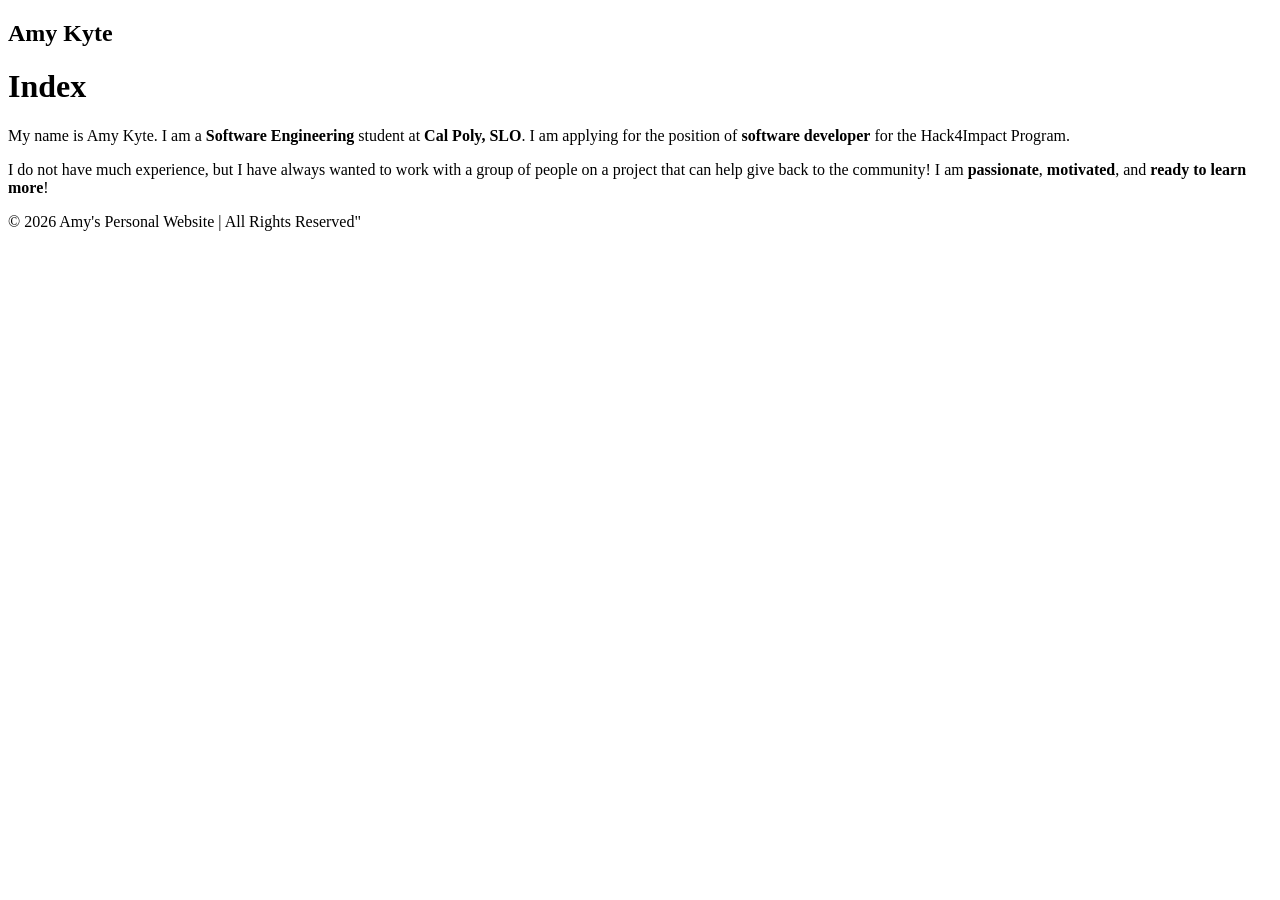
==== index.html @ 07a17f52 "feat: change heading attribute and text in index.html" ====
<!DOCTYPE html>
<html>
  <head>
    <title>
        Amy's Personal Website
    </title>
  </head>
  <body>
    <div class="navbar">
        <nav>
            <div class="logo">
                <h1>Amy Kyte</h1>
            </div>
        </nav>
    </div>
      <main>
        <div class="page-title">
            <h1>Index</h1>
        </div>
        <div class ="about">
            <div class="about-image"></div>
            <div class="about-text">
                <p>My name is Amy Kyte. I am a <strong>Software Engineering</strong> student at <strong>Cal Poly, SLO</strong>. I am applying for the position of <strong>software developer</strong> for the Hack4Impact Program.</p>
                <p>I do not have much experience, but I have always wanted to work with a group of people on a project that can help give back to the community! I am <strong>passionate</strong>, <strong>motivated</strong>, and <strong>ready to learn more</strong>!</p>
            </div>   
        </div>
      </main>
      <div class="footer">
        <footer>
        © 2026 Amy's Personal Website | All Rights Reserved"
        </footer>
      </div>
  </body>
</html>
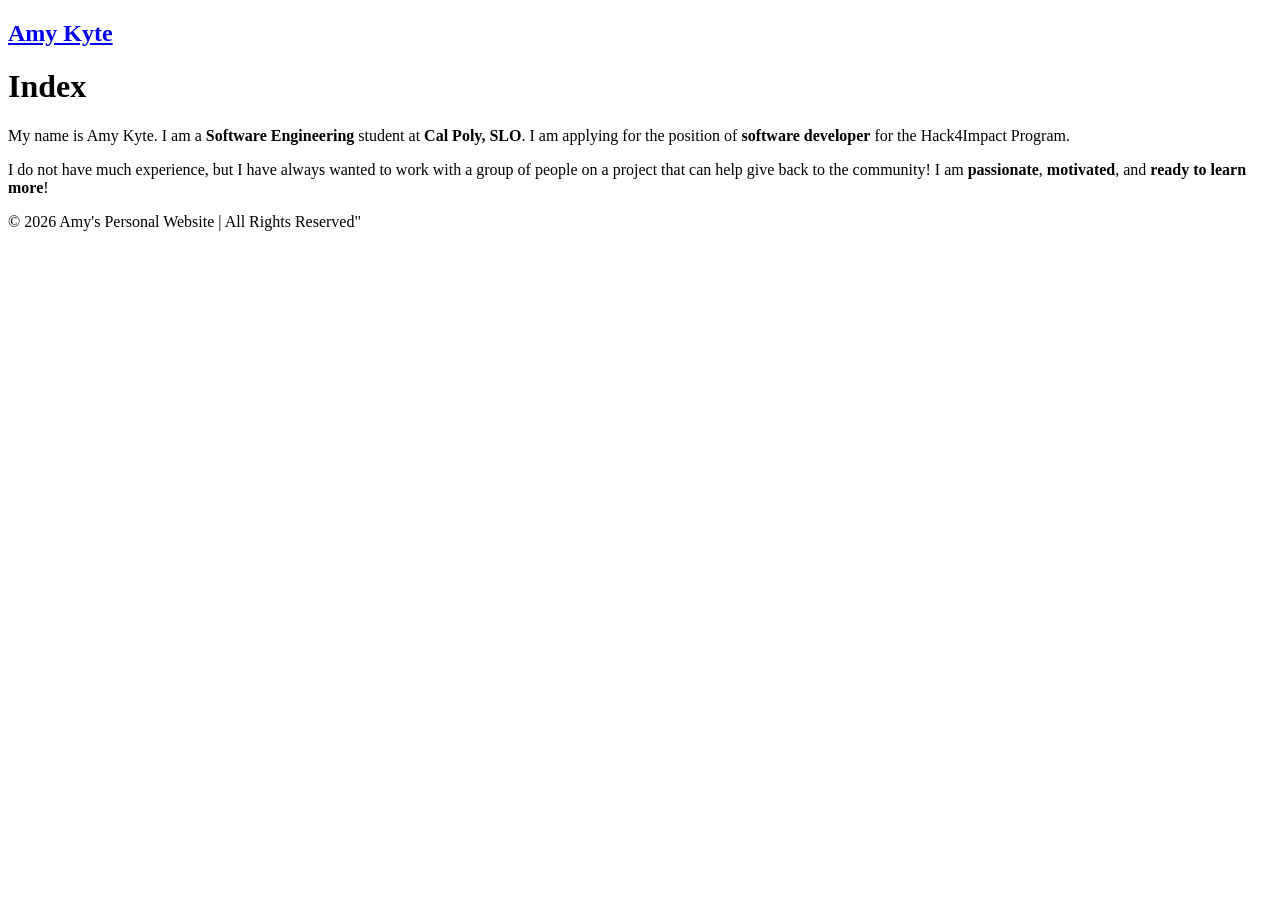
==== commit a2462faf: "feat: add anchor tag to index.html" ====
--- a/index.html
+++ b/index.html
@@ -6,29 +6,23 @@
     </title>
   </head>
   <body>
-    <div class="navbar">
-        <nav>
-            <div class="logo">
-                <h1>Amy Kyte</h1>
+    <nav class="navbar">
+        <h1 class="logo">
+            <a href="index.html">Amy Kyte</a>
+        </h1>
+    </nav>
+      <main>
+        <h1 class="page-title">Index</h1>
+            <div class ="about">
+                <div class="about-image"></div>
+                <div class="about-text">
+                    <p>My name is Amy Kyte. I am a <strong>Software Engineering</strong> student at <strong>Cal Poly, SLO</strong>. I am applying for the position of <strong>software developer</strong> for the Hack4Impact Program.</p>
+                    <p>I do not have much experience, but I have always wanted to work with a group of people on a project that can help give back to the community! I am <strong>passionate</strong>, <strong>motivated</strong>, and <strong>ready to learn more</strong>!</p>
+                </div>   
             </div>
-        </nav>
-    </div>
-      <main>
-        <div class="page-title">
-            <h1>Index</h1>
-        </div>
-        <div class ="about">
-            <div class="about-image"></div>
-            <div class="about-text">
-                <p>My name is Amy Kyte. I am a <strong>Software Engineering</strong> student at <strong>Cal Poly, SLO</strong>. I am applying for the position of <strong>software developer</strong> for the Hack4Impact Program.</p>
-                <p>I do not have much experience, but I have always wanted to work with a group of people on a project that can help give back to the community! I am <strong>passionate</strong>, <strong>motivated</strong>, and <strong>ready to learn more</strong>!</p>
-            </div>   
-        </div>
       </main>
-      <div class="footer">
-        <footer>
+        <footer class="footer">
         © 2026 Amy's Personal Website | All Rights Reserved"
         </footer>
-      </div>
   </body>
 </html>
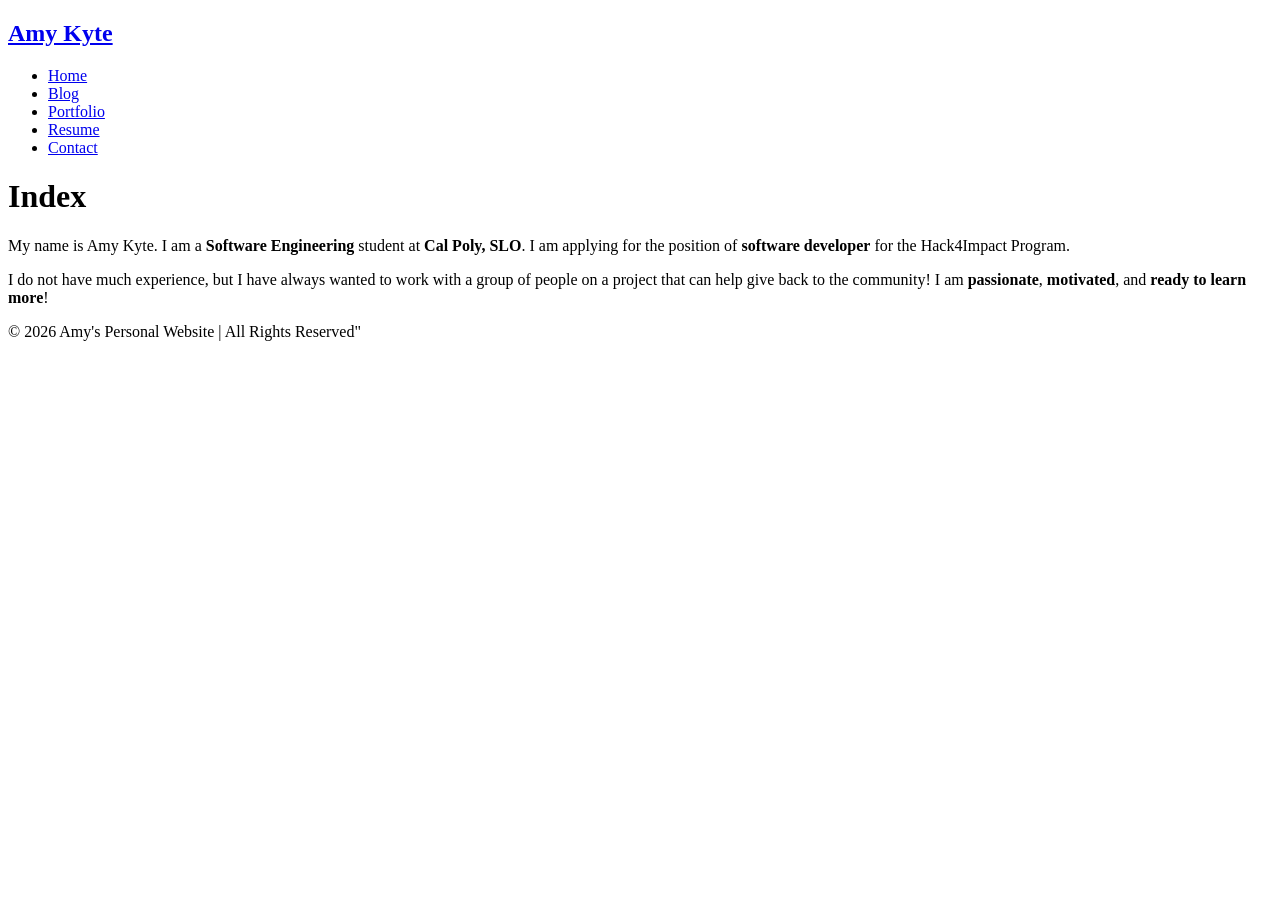
==== commit 3a204803: "feat: add linked list to navbar in index.html" ====
--- a/index.html
+++ b/index.html
@@ -10,6 +10,13 @@
         <h1 class="logo">
             <a href="index.html">Amy Kyte</a>
         </h1>
+        <ul class="nav-list">
+            <li><a href="index.html">Home</a></li>
+            <li><a href="blog.html">Blog</a></li>
+            <li><a href="portfolio.html">Portfolio</a></li>
+            <li><a href="resume.html">Resume</a></li>
+            <li><a href="contact.html">Contact</a></li>
+        </ul>
     </nav>
       <main>
         <h1 class="page-title">Index</h1>
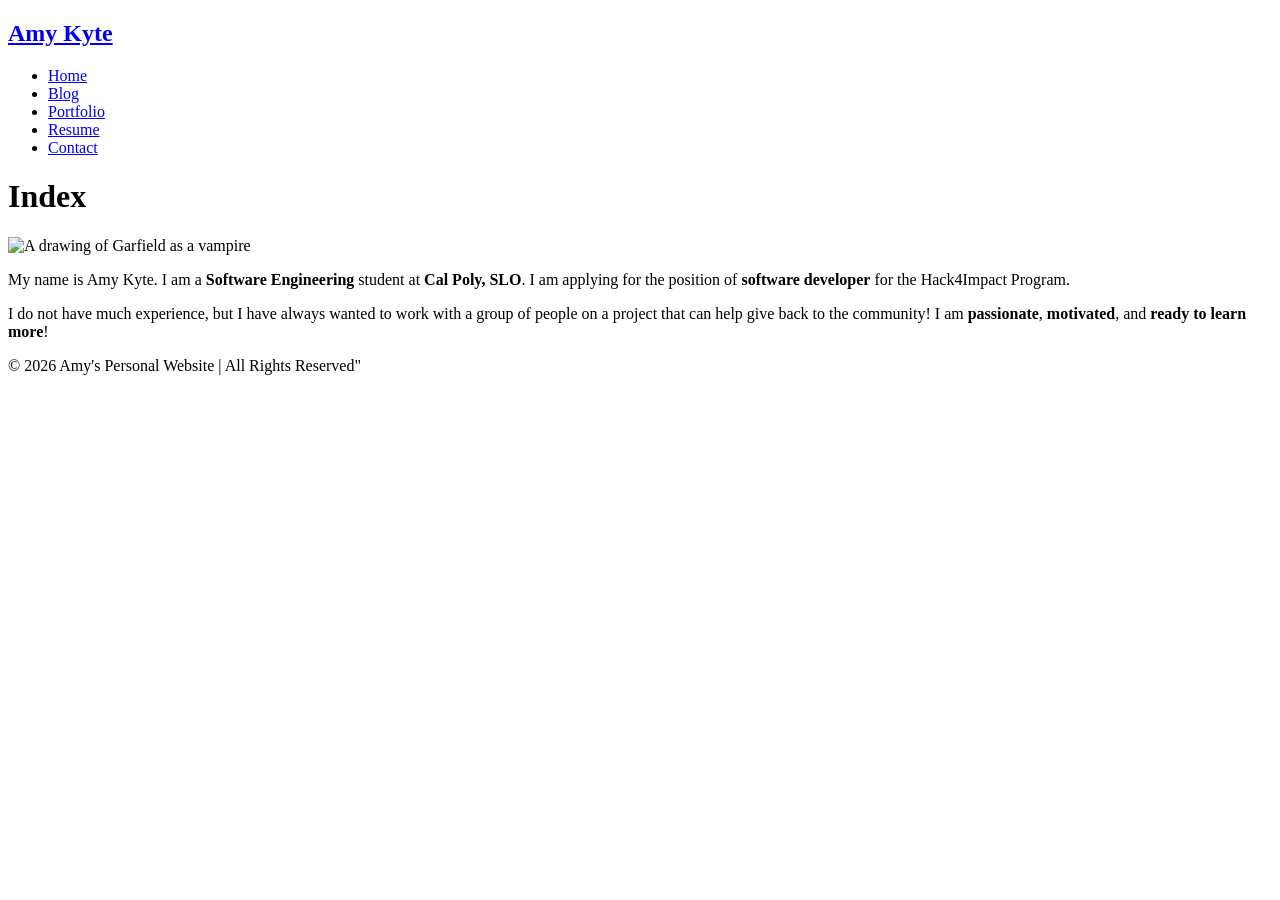
==== commit 5e975890: "feat: add image and alt to index.html" ====
--- a/index.html
+++ b/index.html
@@ -21,7 +21,9 @@
       <main>
         <h1 class="page-title">Index</h1>
             <div class ="about">
-                <div class="about-image"></div>
+                <div class="about-image">
+                   <img src="IMG_0536.png" alt="A drawing of Garfield as a vampire"> 
+                </div>
                 <div class="about-text">
                     <p>My name is Amy Kyte. I am a <strong>Software Engineering</strong> student at <strong>Cal Poly, SLO</strong>. I am applying for the position of <strong>software developer</strong> for the Hack4Impact Program.</p>
                     <p>I do not have much experience, but I have always wanted to work with a group of people on a project that can help give back to the community! I am <strong>passionate</strong>, <strong>motivated</strong>, and <strong>ready to learn more</strong>!</p>
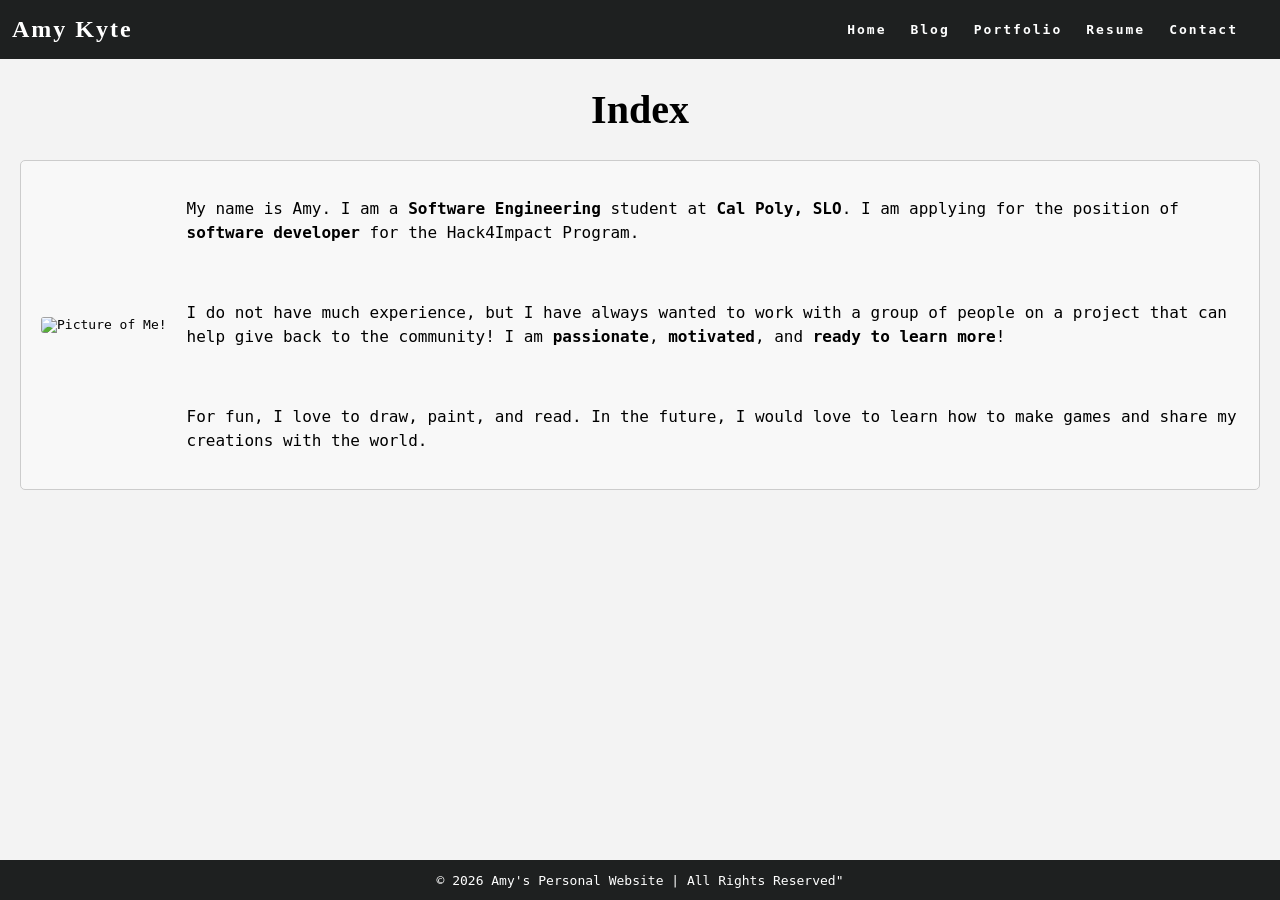
==== commit f8bc1843: "feat: changed text and image in index.html" ====
--- a/index.html
+++ b/index.html
@@ -4,6 +4,7 @@
     <title>
         Amy's Personal Website
     </title>
+    <link rel="stylesheet" href="styles.css"/>
   </head>
   <body>
     <nav class="navbar">
@@ -22,11 +23,14 @@
         <h1 class="page-title">Index</h1>
             <div class ="about">
                 <div class="about-image">
-                   <img src="IMG_0536.png" alt="A drawing of Garfield as a vampire"> 
+                   <img src="Mebert.jpg" alt="Picture of Me!"> 
                 </div>
                 <div class="about-text">
-                    <p>My name is Amy Kyte. I am a <strong>Software Engineering</strong> student at <strong>Cal Poly, SLO</strong>. I am applying for the position of <strong>software developer</strong> for the Hack4Impact Program.</p>
+                    <p>My name is Amy. I am a <strong>Software Engineering</strong> student at <strong>Cal Poly, SLO</strong>. I am applying for the position of <strong>software developer</strong> for the Hack4Impact Program.</p>
+                    <p><br></p>
                     <p>I do not have much experience, but I have always wanted to work with a group of people on a project that can help give back to the community! I am <strong>passionate</strong>, <strong>motivated</strong>, and <strong>ready to learn more</strong>!</p>
+                    <p><br></p>
+                    <p>For fun, I love to draw, paint, and read. In the future, I would love to learn how to make games and share my creations with the world.</p>
                 </div>   
             </div>
       </main>
--- a/styles.css
+++ b/styles.css
@@ -0,0 +1,264 @@
+:root {
+  /* variables */
+  --cg-black: rgb(30, 32, 32);
+  --cg-blue: rgb(36, 94, 255);
+  --cg-grey: rgb(243, 243, 243);
+  --cg-white: rgb(255, 255, 255);
+}
+
+html {
+  height: 100%;
+}
+
+body {
+  background: var(--cg-grey);
+  position: relative;
+  min-height: 100vh;
+  padding: 0;
+  margin: 0;
+  font-family: monospace;
+}
+
+/* CSS for navigation */
+
+.navbar {
+  position: -webkit-sticky;
+  position: sticky;
+  top: 0;
+  width: 100%;
+  height: 7%;
+  z-index: 10;
+
+  display: flex;
+  justify-content: space-between;
+  align-items: center;
+  text-align: center;
+
+  background-color: var(--cg-black);
+  color: var(--cg-white);
+  padding: 0px 0px;
+
+  /* Debug border */
+  /* border: solid red; */
+}
+
+.nav-list {
+  display: flex;
+  flex-direction: row;
+  position: relative;
+  right: 30px;
+  list-style: none;
+
+  /* Debug border */
+  /* border: solid blue; */
+}
+
+.navbar a {
+  color: var(--cg-white);
+  font-weight: bold;
+  margin: 0 12px;
+  text-decoration: none;
+  letter-spacing: 2px;
+
+  font-family: monospace;
+}
+
+.navbar a:hover {
+  color: var(--cg-blue);
+  text-decoration: underline;
+}
+
+.navbar a:active {
+  color: var(--cg-blue);
+}
+
+.logo a {
+  font-family: Georgia;
+}
+
+.logo a:hover {
+  text-decoration: None;
+}
+
+main {
+  padding: 0 20px 40px 20px;
+  display: flex;
+  flex-direction: column;
+  justify-content: center;
+  align-items: center;
+}
+
+.page-title {
+  display: flex;
+  justify-content: center;
+  font-size: 40px;
+  font-family: Georgia;
+}
+
+/* CSS for portfolio grid */
+
+.project {
+  display: flex;
+  flex-direction: row;
+  max-width: 100%;
+  margin: 1em 0 2em 0;
+
+  /* Debug border */
+  /* border: 2px solid blue; */
+}
+
+.item-link {
+  width: 70%;
+
+  /* Debug border */
+  /* border: 2px solid red; */
+}
+
+.project-image {
+  object-fit: cover;
+  width: 100%;
+  height: 500px;
+  flex-basis: 50px;
+  flex-grow: 2;
+
+  /* Debug border */
+  /* border: 2px solid black; */
+}
+
+.project-details {
+  display: flex;
+  background-color: var(--cg-white);
+  width: 30%;
+  height: 500px;
+  flex-shrink: 1;
+  padding: 0 20px;
+  margin: 0px;
+  line-height: 1.5;
+  overflow: scroll;
+
+  flex-direction: column;
+  text-align: center;
+  justify-content: center;
+
+  /* Debug border */
+  /* border: 2px solid green; */
+}
+
+.project-details a {
+  color: var(--cg-black);
+  text-decoration: none;
+  font-weight: bold;
+  letter-spacing: 1px;
+}
+
+.project-details a:hover {
+  color: var(--cg-blue);
+  text-decoration: underline;
+}
+
+.project-details {
+  font-weight: lighter;
+}
+
+.project-name {
+  font-weight: bold;
+  font-size: 20px;
+}
+
+/* CSS for home page */
+
+.about {
+  display: flex;
+  align-items: center;
+  justify-content: space-between;
+  padding: 20px;
+  background-color: #f8f8f8;
+  border: 1px solid #ccc;
+  border-radius: 5px;
+  /* box-shadow: 0 0 10px rgba(0, 0, 0, 0.1); */
+}
+
+.about-image img {
+  max-width: 300px;
+  border-radius: 3px;
+  /* box-shadow: 0 0 10px rgba(0, 0, 0, 0.2); */
+}
+
+.about-text {
+  flex: 1;
+  margin-left: 20px;
+}
+
+.about-text h2 {
+  font-size: 24px;
+  margin-bottom: 10px;
+}
+
+.about-text p {
+  font-size: 16px;
+  line-height: 1.5;
+}
+
+/* CSS for resume page */
+
+.button {
+  background-color: var(--cg-black);
+  border: none;
+  color: var(--cg-white);
+
+  font-family: monospace;
+
+  padding: 5px 7px;
+  text-align: center;
+
+  border-radius: 2px;
+}
+
+.button:hover {
+  background-color: var(--cg-blue);
+}
+
+.resume h2 {
+  font-family: Georgia;
+}
+
+/* CSS for contact form */
+
+label {
+  display: block;
+  margin-bottom: 8px;
+  font-family: Georgia;
+  font-weight: bold;
+}
+
+input[type="text"],
+input[type="email"],
+textarea {
+  width: 100%;
+  padding: 10px;
+  margin-bottom: 15px;
+  border: 1px solid #ccc;
+  border-radius: 4px;
+  font-size: 16px;
+  resize: none;
+}
+
+/* Add some spacing to the form */
+form {
+  width: 500px;
+  margin: 0 auto;
+}
+
+/* CSS for footer */
+
+.footer {
+  display: flex;
+  justify-content: center;
+  align-items: center;
+  background-color: var(--cg-black);
+  color: var(--cg-white);
+  position: absolute;
+  bottom: 0;
+  width: 100%;
+  height: 2.5rem;
+}
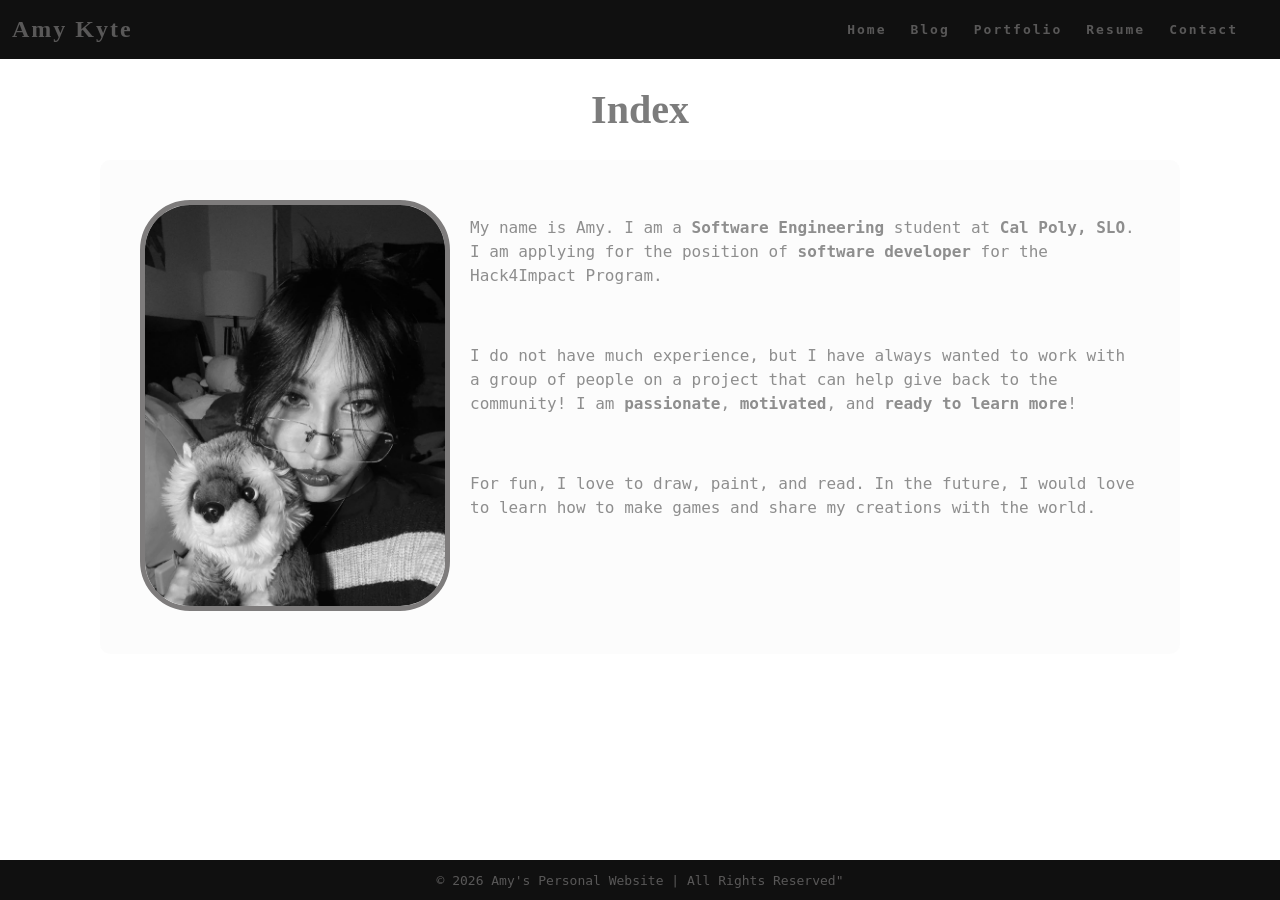
==== commit a64c10a2: "update link to image in index.html" ====
--- a/index.html
+++ b/index.html
@@ -23,7 +23,7 @@
         <h1 class="page-title">Index</h1>
             <div class ="about">
                 <div class="about-image">
-                   <img src="Mebert.jpg" alt="Picture of Me!"> 
+                   <img src="images/Mebert.jpg" alt="Picture of Me!"> 
                 </div>
                 <div class="about-text">
                     <p>My name is Amy. I am a <strong>Software Engineering</strong> student at <strong>Cal Poly, SLO</strong>. I am applying for the position of <strong>software developer</strong> for the Hack4Impact Program.</p>
--- a/styles.css
+++ b/styles.css
@@ -1,9 +1,9 @@
 :root {
   /* variables */
-  --cg-black: rgb(30, 32, 32);
-  --cg-blue: rgb(36, 94, 255);
-  --cg-grey: rgb(243, 243, 243);
-  --cg-white: rgb(255, 255, 255);
+  --cg-black: rgb(16, 16, 16);
+  --cg-blue: rgb(207, 202, 202);
+  --cg-grey: #7c7c7c;
+  --cg-white: rgb(89, 88, 88);
 }
 
 html {
@@ -11,7 +11,8 @@
 }
 
 body {
-  background: var(--cg-grey);
+  background: url('BGRND.jpg');
+  background-size: cover;
   position: relative;
   min-height: 100vh;
   padding: 0;
@@ -93,6 +94,7 @@
   justify-content: center;
   font-size: 40px;
   font-family: Georgia;
+  color:#7c7c7c
 }
 
 /* CSS for portfolio grid */
@@ -115,11 +117,13 @@
 }
 
 .project-image {
-  object-fit: cover;
-  width: 100%;
-  height: 500px;
-  flex-basis: 50px;
-  flex-grow: 2;
+  max-width: 300px;
+  height: 200px;
+  border-radius: 50px;
+  margin-top: 145px;
+  margin-right: 20px;
+  background-color: rgba(225, 225, 225, 0.2);
+  box-shadow: 0 0 10px rgba(0, 0, 0, 4);
 
   /* Debug border */
   /* border: 2px solid black; */
@@ -127,15 +131,14 @@
 
 .project-details {
   display: flex;
-  background-color: var(--cg-white);
+  background-color: rgba(225, 225, 225, 0.2);
+  border-radius: 30px;
   width: 30%;
   height: 500px;
   flex-shrink: 1;
   padding: 0 20px;
   margin: 0px;
   line-height: 1.5;
-  overflow: scroll;
-
   flex-direction: column;
   text-align: center;
   justify-content: center;
@@ -145,7 +148,7 @@
 }
 
 .project-details a {
-  color: var(--cg-black);
+  color: rgb(163, 162, 162);
   text-decoration: none;
   font-weight: bold;
   letter-spacing: 1px;
@@ -158,6 +161,7 @@
 
 .project-details {
   font-weight: lighter;
+  color: rgb(163, 162, 162);
 }
 
 .project-name {
@@ -165,22 +169,23 @@
   font-size: 20px;
 }
 
+
 /* CSS for home page */
 
 .about {
   display: flex;
-  align-items: center;
-  justify-content: space-between;
-  padding: 20px;
-  background-color: #f8f8f8;
-  border: 1px solid #ccc;
-  border-radius: 5px;
+  width: 1000px;
+  padding: 40px;
+  background-color: rgba(225, 225, 225, 0.1);
+  border-radius: 10px;
+  backdrop-filter: blur(10px);
   /* box-shadow: 0 0 10px rgba(0, 0, 0, 0.1); */
 }
 
 .about-image img {
   max-width: 300px;
-  border-radius: 3px;
+  border-radius: 50px;
+  border: 5px solid rgb(126, 124, 124);
   /* box-shadow: 0 0 10px rgba(0, 0, 0, 0.2); */
 }
 
@@ -197,13 +202,27 @@
 .about-text p {
   font-size: 16px;
   line-height: 1.5;
+  color:rgb(142, 142, 142)
 }
 
 /* CSS for resume page */
 
+.section-title {
+  width: auto;
+  background-color: rgba(225, 225, 225, 0.1);
+  backdrop-filter: blur(30px);
+  border-radius: 10px;
+  padding: 10px;
+  margin: 20px auto;
+  font-size: 16px;
+  font-family: Georgia;
+  color:#a3a3a3
+}
+
 .button {
-  background-color: var(--cg-black);
-  border: none;
+  background-color: var(--cg-white);
+  border: 1px solid var(--cg-white);
+  border-radius: 50px;
   color: var(--cg-white);
 
   font-family: monospace;
@@ -229,6 +248,7 @@
   margin-bottom: 8px;
   font-family: Georgia;
   font-weight: bold;
+  color:#b9b8b8
 }
 
 input[type="text"],
